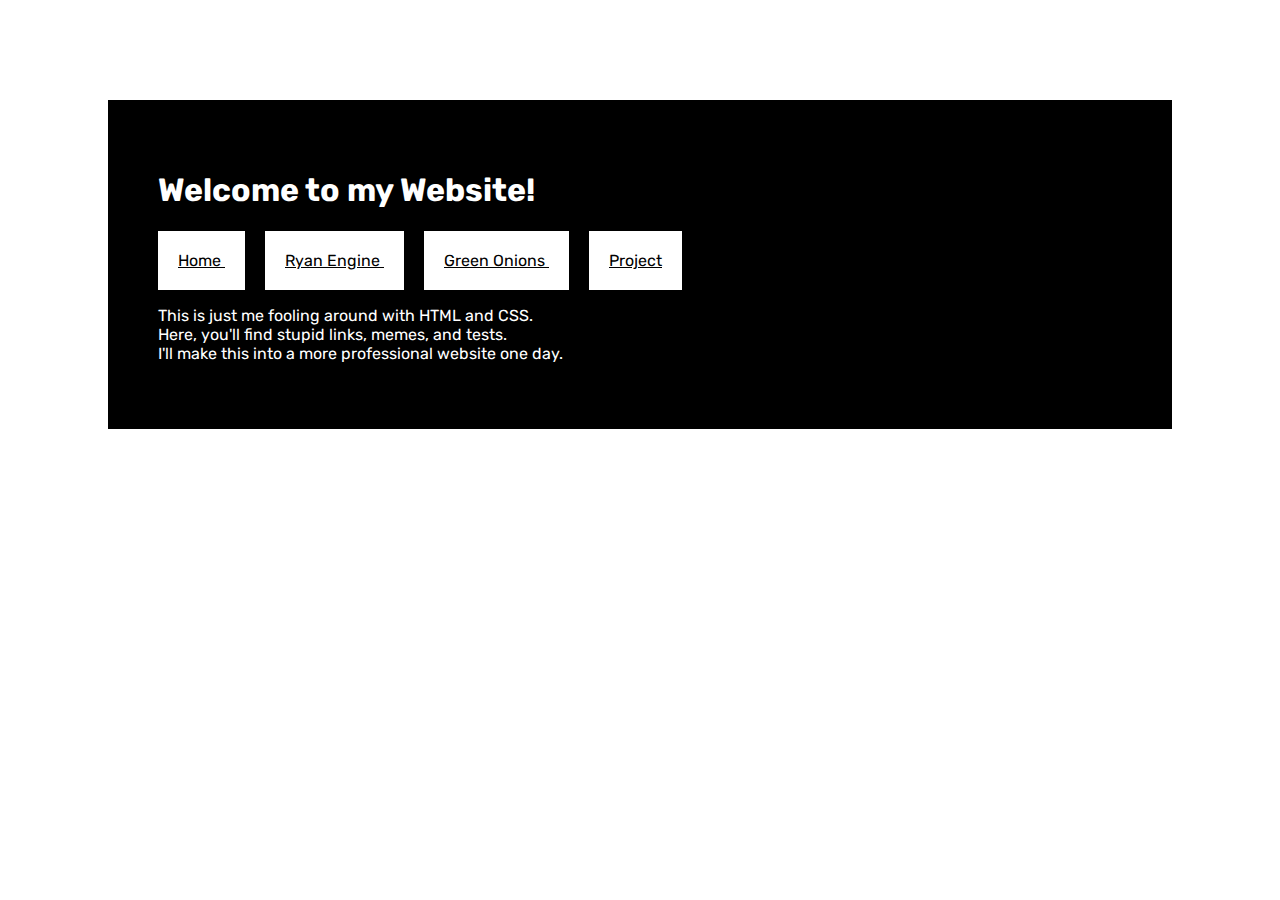
==== pages/index.html @ b0c426a3 "added new page, more organized" ====
<!DOCTYPE html>
<html lang="en">
    <head>
        <link href='https://fonts.googleapis.com/css?family=Rubik' rel='stylesheet'>
        <link rel="stylesheet" href="../style/style.css">
        <meta charset="UTF-8">
        <meta name="viewport" content="width=device-width, initial-scale=1.0">
        <meta http-equiv="X-UA-Compatible" content="ie=edge">
        <title>Home Page</title>
    </head>
    <body>

    <div id="banner">
        <h1> Welcome to my Website!</h1>

        <span id = "linkBar">
                    <a class = "barLink" href = "index.html"> Home </a>
                    <a class = "barLink" href = "ryanPage.html"> Ryan Engine </a>
                    <a class = "barLink" href = "greenonions.html"> Green Onions </a>
                    <a class = "barLink" href = "javascriptapp.html"> Project </a>
              </span>


        <p>
            This is just me fooling around with HTML and CSS. <br>
            Here, you'll find stupid links, memes, and tests. <br>
            I'll make this into a more professional website one day. <br>
        </p>
    </div>


    </body>
</html>
---- style/style.css ----
body { 
    font-family: "Rubik";
    /*background-image: url("file:///C:/Users/terry/OneDrive/Pictures/ryan.png")*/
    
}

#ryanBackground {
    background-image: url("../images/ryan.png")
}

#onionBackground {
    background-image: url("../images/greenonion.png")
}

#banner {
    color: white;
    text-align: left;
    padding: 50px;
    margin: 100px;
    background-color: black;

}

.barLink {
    background-color: white;
    color: black;
    padding: 20px;
    margin-right: 20px;

}

#linkBar {
    display: inline-block;
    margin-bottom: 20px;
    margin-top: 20px;
}

#introPic {
    color: white;
    margin-left : 100px;
    margin-right : 100px;
    margin-top : -50px;
    display: flex;
}

#leftBlock {
    width: 100px;
    margin-right: 50px;
    
}

#rightBlock {
    flex: 1;
    
}

.content {
    padding: 20px;
    background-color: black;
}



.ryanParagraph {
    margin: 150px;
    color: white;
    padding: 30px;
    background-image: url("../images/nayr.png");
    background-repeat: no-repeat;
    background-attachment: fixed;
    background-size: 100% 100%;
}



#specialryan {
    padding: 50px;
    margin: 100px;
    background-image: url("../images/pink ryan.png");
    background-repeat: no-repeat;
    background-size: 100% 100%;
}

#ryanContent {
    font-family: "Monospace";
    border-style: solid;
    border-color: white;
    background-color: black;
    color: white;
    margin-left: 100px;
    margin-right: 100px;
}


img {
    width:100% ;
    height: 100%
}

/*
These are for javascript test
 */

#content {
    color: white;
    background-color: black;
    margin-left: 100px;
    margin-right: 100px;
    margin-bottom: 100px;
    padding: 50px;
}

#result {
    color: black;
    background-color: white;
    padding:20px;
}

.test {
    margin-right : 20px;
}

#paragraph {
    background-color: aqua;
}


#mazeContainer {
    display: inline-block;
    position: relative;
}

#maze { <!--   -->
    background-color: green;
}

#maze div {
    display: flex;
}

.path {
    background: red;
    height : 20px;
    width : 20px;

}

.wall {
    background: orange;
    height : 20px;
    width : 20px;


}
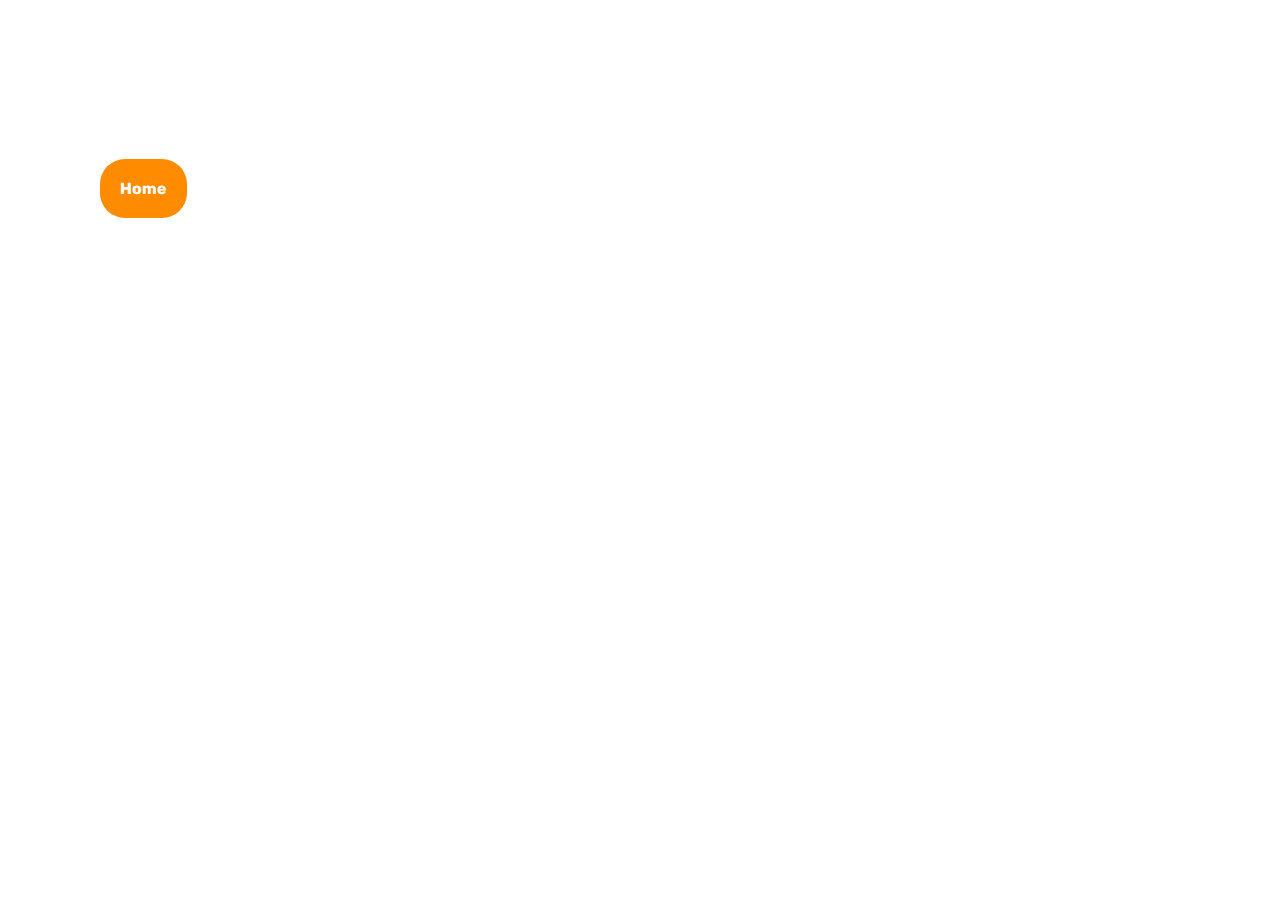
==== commit 891e22f5: "file reorganization" ====
--- a/pages/index.html
+++ b/pages/index.html
@@ -3,28 +3,30 @@
     <head>
         <link href='https://fonts.googleapis.com/css?family=Rubik' rel='stylesheet'>
         <link rel="stylesheet" href="../style/style.css">
+        <!--<link rel="stylesheet" href="https://cdnjs.cloudflare.com/ajax/libs/bulma/0.6.2/css/bulma.min.css">-->
+
         <meta charset="UTF-8">
-        <meta name="viewport" content="width=device-width, initial-scale=1.0">
         <meta http-equiv="X-UA-Compatible" content="ie=edge">
+        <meta name="viewport" content="width=device-width, initial-scale=1">
         <title>Home Page</title>
     </head>
     <body>
 
     <div id="banner">
-        <h1> Welcome to my Website!</h1>
+        <h1 id = "title"> Welcome to my Website!</h1>
 
-        <span id = "linkBar">
-                    <a class = "barLink" href = "index.html"> Home </a>
-                    <a class = "barLink" href = "ryanPage.html"> Ryan Engine </a>
-                    <a class = "barLink" href = "greenonions.html"> Green Onions </a>
-                    <a class = "barLink" href = "javascriptapp.html"> Project </a>
-              </span>
+        <nav id = "navBar">
+            <a class = "barLink currentLink" href = "index.html"> Home </a>
+            <a class = "barLink" href = "resume.html"> Resume </a>
+            <a class = "barLink"  id = "lastLink" href = "javascriptapp.html"> Project </a>
+        </nav>
 
 
         <p>
-            This is just me fooling around with HTML and CSS. <br>
-            Here, you'll find stupid links, memes, and tests. <br>
-            I'll make this into a more professional website one day. <br>
+            Thanks for visiting! <br>
+            This is a work in progress. Currently, this is a testing ground for side web development practice. <br>
+            I hope to make this into a professional website one day. <br>
+
         </p>
     </div>
 
--- a/style/style.css
+++ b/style/style.css
@@ -1,7 +1,26 @@
 body { 
     font-family: "Rubik";
-    /*background-image: url("file:///C:/Users/terry/OneDrive/Pictures/ryan.png")*/
-    
+    margin: 50px;
+
+    background-image: url("../images/tree.jpg");
+
+
+    background-size: cover;
+    background-repeat: no-repeat;
+
+    opacity: 1;
+    animation: fadeIn 2s ease;
+
+
+}
+
+@keyframes fadeIn{
+    0%{
+        opacity: 0;
+    }
+    100%{
+        opacity: 1;
+    }
 }
 
 #ryanBackground {
@@ -16,25 +35,42 @@
     color: white;
     text-align: left;
     padding: 50px;
-    margin: 100px;
-    background-color: black;
-
+    padding-bottom: 20px;
+
+}
+
+#projectBanner {
+    padding-bottom: 0px;
 }
 
 .barLink {
-    background-color: white;
-    color: black;
+    border-radius: 25px;
+    color: white;
     padding: 20px;
     margin-right: 20px;
-
-}
-
-#linkBar {
-    display: inline-block;
-    margin-bottom: 20px;
+    text-decoration: none;
+    font-weight:bold;
+}
+
+.currentLink {
+    background: darkorange;
+}
+
+#lastLink {
+    margin-right: 0px;
+}
+
+#navBar {
+    display: flex;
+    margin-bottom: 10px;
     margin-top: 20px;
 }
-
+#navBar a {
+    transition: background 0.2s ease-in-out 0s;
+}
+#navBar a:hover {
+    background: darkorange;
+}
 #introPic {
     color: white;
     margin-left : 100px;
@@ -54,10 +90,7 @@
     
 }
 
-.content {
-    padding: 20px;
-    background-color: black;
-}
+
 
 
 
@@ -101,14 +134,6 @@
 These are for javascript test
  */
 
-#content {
-    color: white;
-    background-color: black;
-    margin-left: 100px;
-    margin-right: 100px;
-    margin-bottom: 100px;
-    padding: 50px;
-}
 
 #result {
     color: black;
@@ -128,6 +153,8 @@
 #mazeContainer {
     display: inline-block;
     position: relative;
+    background: black;
+    z-index: -10;
 }
 
 #maze { <!--   -->
@@ -138,18 +165,150 @@
     display: flex;
 }
 
+.win {
+    background: green;
+    height : 20px;
+    width : 20px;
+    z-index: -1;
+    border: 1px solid grey;
+}
+
+.wall {
+
+    height : 20px;
+    width : 20px;
+    z-index: -1;
+    border: 1px solid grey;
+
+
+
+}
+
+.revealedWall {
+    opacity: 90%;
+    background: darkorange;
+    border: 1px solid darkorange;
+}
+
 .path {
-    background: red;
+
     height : 20px;
     width : 20px;
-
-}
-
-.wall {
-    background: orange;
+    z-index : -2;
+    border: 1px solid grey;
+
+}
+
+.border {
+    background: black;
     height : 20px;
     width : 20px;
-
-
-}
-
+    z-index : -2;
+    border: 1px solid black;
+}
+
+
+
+.start {
+    background: purple;
+    height: 20px;
+    width : 20px;
+    z-index: -2;
+    border: 1px solid grey;
+}
+
+.player {
+
+    background: blue;
+    height: 20px;
+    width : 20px;
+    z-index : 3;
+    border: 1px solid grey;
+
+}
+
+#title {
+    margin-top : 0px;
+}
+
+#mazeBlock {
+    text-align: center;
+    margin-bottom: -4px;
+}
+
+.contentBlock {
+    display: flex;
+    margin-left: 50px;
+    margin-right: 50px;
+}
+
+.content {
+    padding: 20px;
+    background-color: black;
+}
+
+
+
+#mazeInstructions {
+    padding: 35px;
+    padding-left: 50px;
+    color: white;
+    background-color: black;
+    flex: 1;
+    border-radius: 0px 100px 100px 0px;
+}
+
+
+#banner p {
+    margin-bottom : 0px;
+}
+
+.gameButton {
+    border-radius: 25px;
+    background: grey;
+    color: white;
+    padding: 20px;
+    margin-right: 20px;
+    text-decoration: none;
+    font-weight:bold;
+    outline: none;
+    border:1px solid black;
+
+    transition: background 0.2s ease-in-out 0s;
+    margin-bottom: 20px;
+}
+
+.gameButton:hover {
+    background: darkorange;
+}
+
+.pressed { background: darkorange}
+/*
+HTML TAGS
+
+nav - defines a block of navigation links
+
+css:
+hover
+    color:teal
+
+transition used one parent of css selector with hover
+
+circular picture for home page
+
+on css selector
+cursor:pointer
+ */
+
+/*
+Maze Features
+- portals
+- multuple levels
+- change player color
+- one way walls
+- reveal walls with input
+- shift 90 degrees every 10 seconds
+- sound effects for walking or running into wall
+*/
+
+
